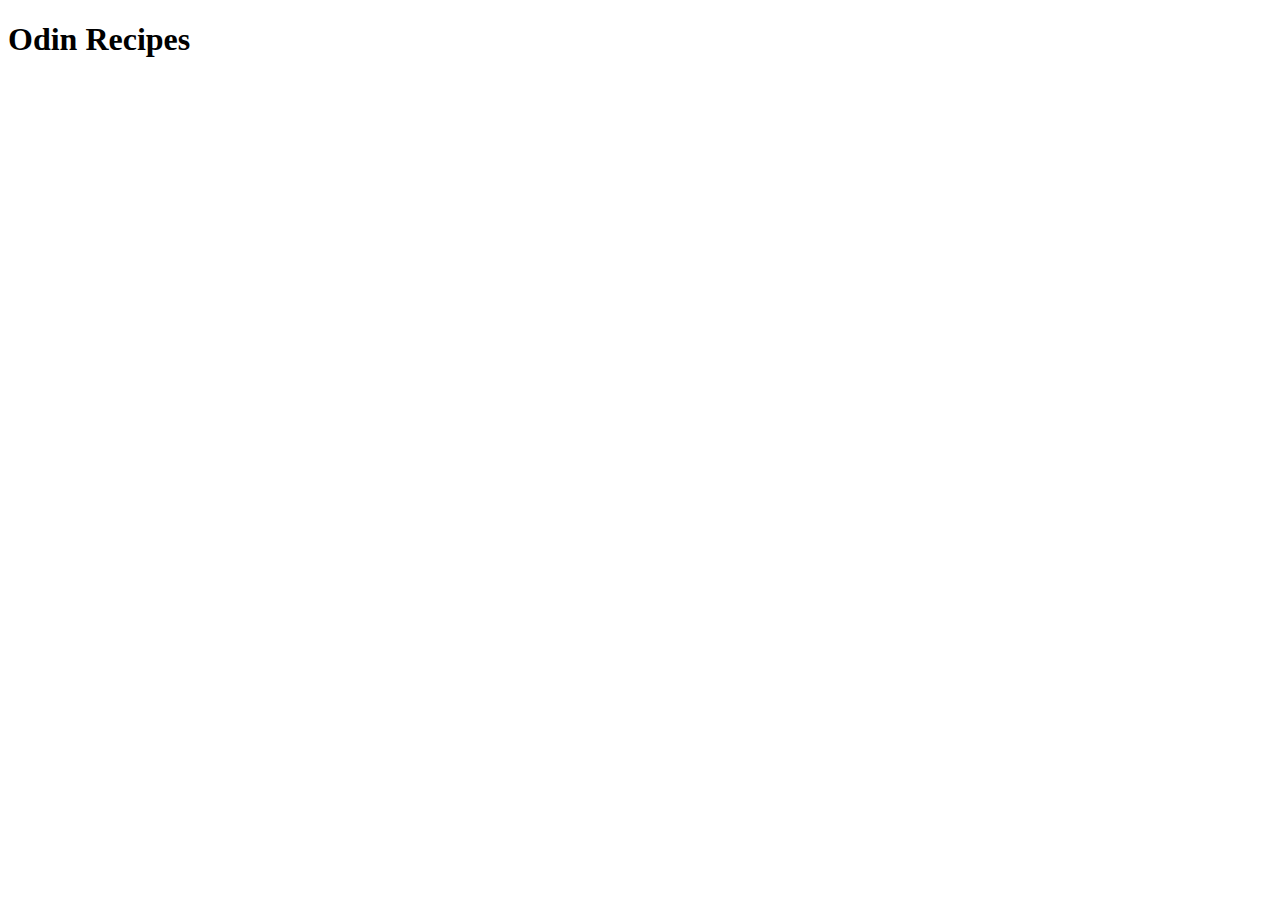
==== index.html @ e873f944 "Added index.html" ====
<!DOCTYPE html>
<html lang="en">
<head>
    <meta charset="UTF-8">
    <meta name="viewport" content="width=device-width, initial-scale=1.0">
    <title>Document</title>
</head>
<body>
    <h1>Odin Recipes</h1>
</body>
</html>
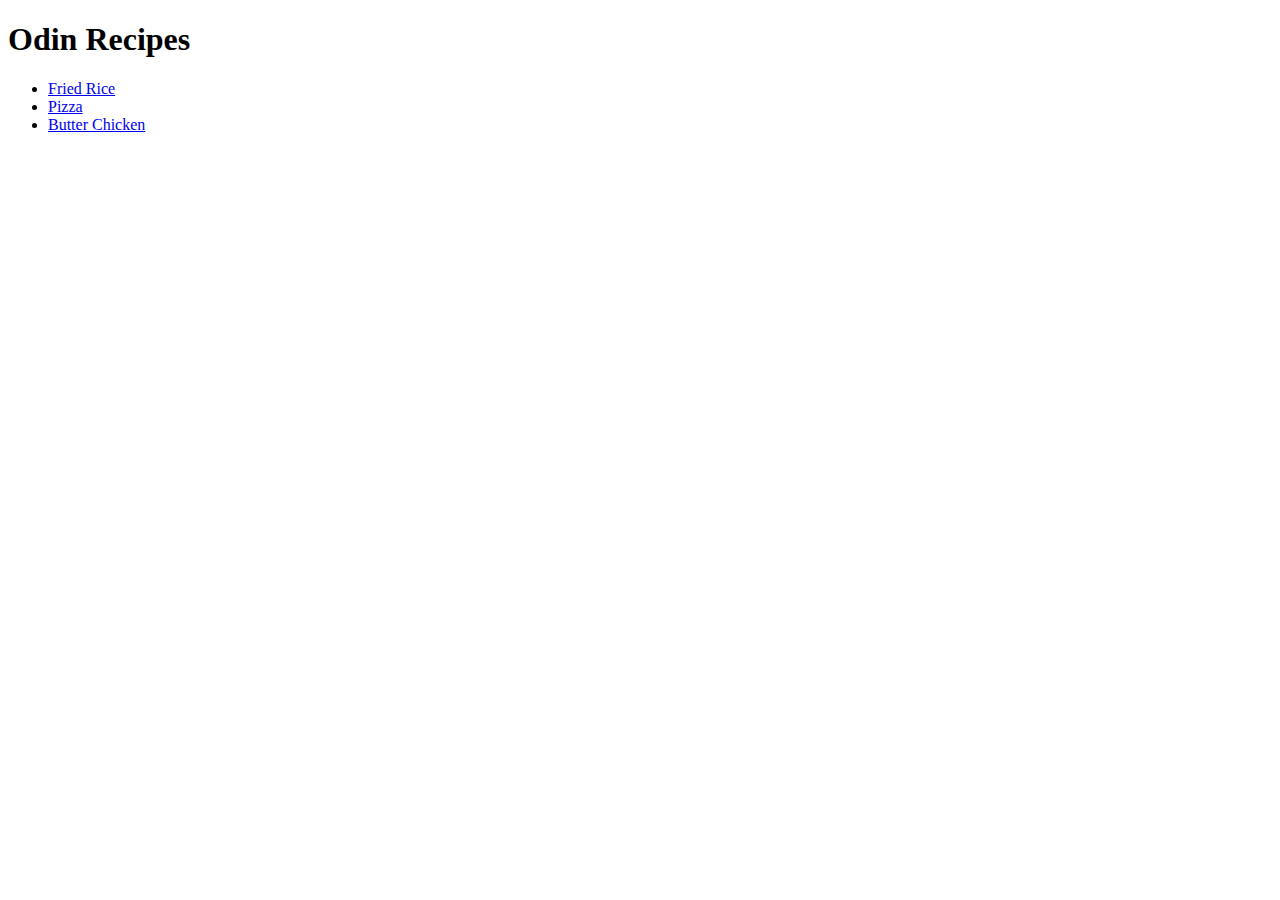
==== commit eb895d5f: "Added 2 more recipe pages and added their links to index.html. Also added images used" ====
--- a/index.html
+++ b/index.html
@@ -7,5 +7,11 @@
 </head>
 <body>
     <h1>Odin Recipes</h1>
+    <ul>
+        <li><a href="recipes/friedrice.html">Fried Rice</li>
+        <li><a href="recipes/pizza.html">Pizza</a></li>
+        <li><a href="recipes/butterchicken.html">Butter Chicken</a></li>
+    </ul>
+    
 </body>
 </html>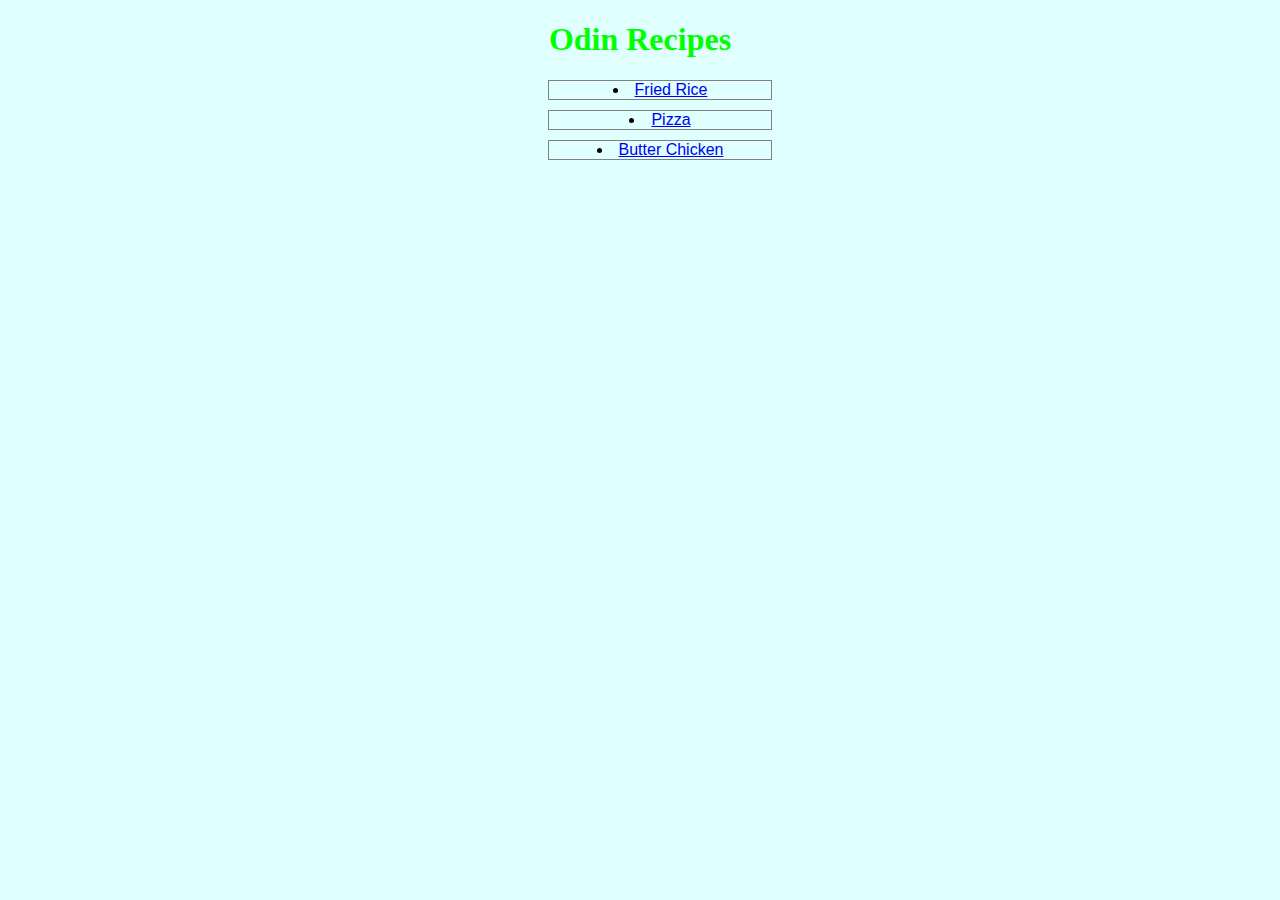
==== commit 208df6e4: "added style.css" ====
--- a/index.html
+++ b/index.html
@@ -4,9 +4,10 @@
     <meta charset="UTF-8">
     <meta name="viewport" content="width=device-width, initial-scale=1.0">
     <title>Document</title>
+    <link rel="stylesheet" href="style.css">
 </head>
-<body>
-    <h1>Odin Recipes</h1>
+<body id="page">
+    <h1 class="maintitle">Odin Recipes</h1>
     <ul>
         <li><a href="recipes/friedrice.html">Fried Rice</li>
         <li><a href="recipes/pizza.html">Pizza</a></li>
--- a/style.css
+++ b/style.css
@@ -0,0 +1,48 @@
+#page{
+    background-color: lightcyan;
+    text-align: center;
+}
+
+#insidepage{
+    background-color: lightpink;
+    text-align: center;
+}
+
+.maintitle{
+    font-family: 'Times New Roman', Times, serif;
+    color: lime;
+}
+
+
+.title{
+    font-family: 'Times New Roman', Times, serif;
+    color: blueviolet;
+}
+
+h2{
+    font-family: 'Times New Roman', Times, serif;
+    color: blueviolet;
+}
+
+ul{
+    text-align: center;
+    font-family: 'Lucida Sans', 'Lucida Sans Regular', 'Lucida Grande', 'Lucida Sans Unicode', Geneva, Verdana, sans-serif;
+    list-style-position: inside;
+    margin-left: 500px;
+    margin-right: 500px;
+
+}
+
+ol{
+    margin-left: 200px;
+    margin-right: 200px;
+    text-align: left;
+    font-family: 'Lucida Sans', 'Lucida Sans Regular', 'Lucida Grande', 'Lucida Sans Unicode', Geneva, Verdana, sans-serif;
+    list-style-position: inside;
+
+}
+
+li {
+    margin-top: 10px;
+    border:1px solid grey;
+}